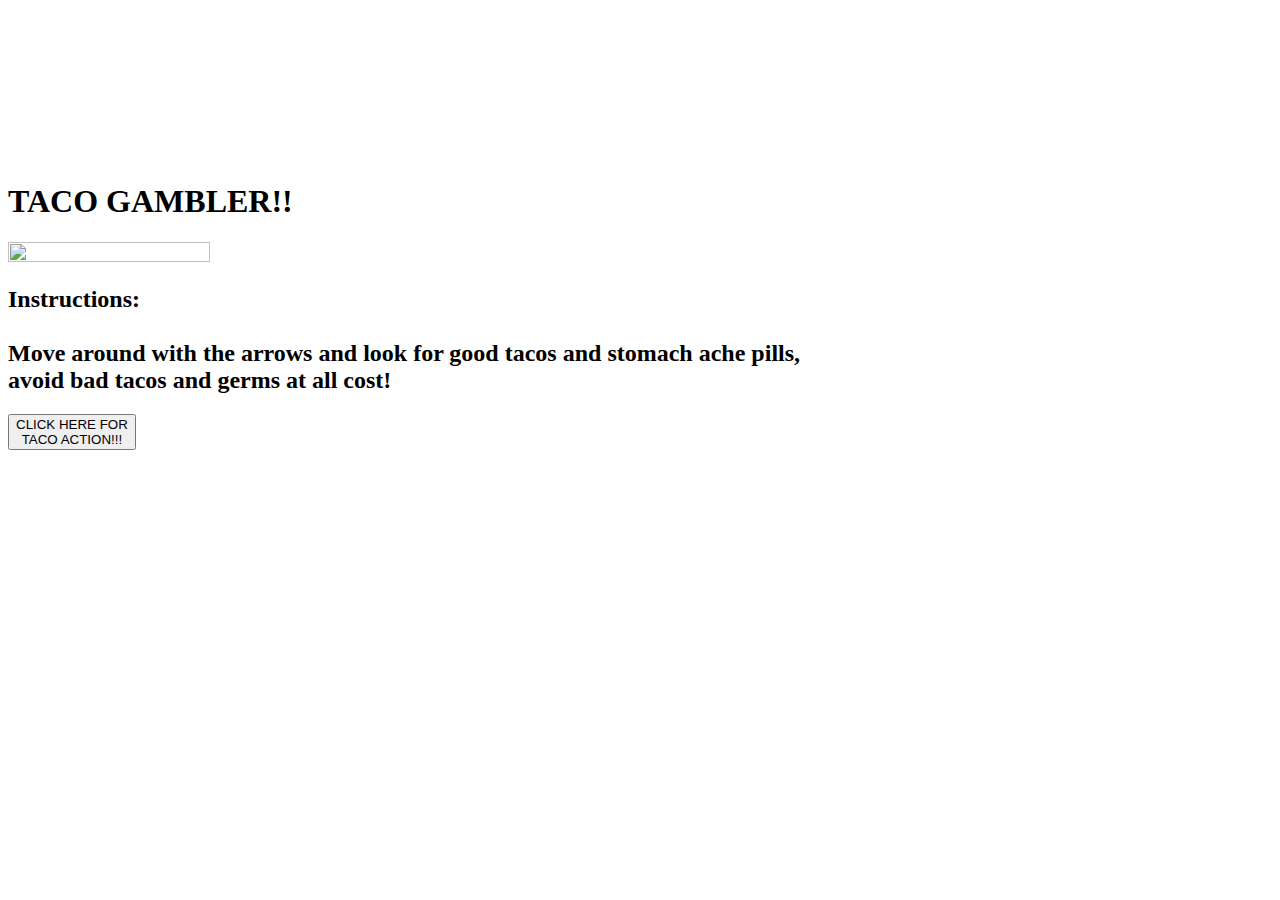
==== index.html @ 08a692bc "desperate commit" ====
<!DOCTYPE html>
  <html lang="en">
  <head>
    <meta charset="UTF-8">
    <meta name="viewport" content="width=device-width, initial-scale=1.0">
    <meta http-equiv="X-UA-Compatible" content="ie=edge">
    <link href="https://fonts.googleapis.com/css?family=Barrio&display=swap" rel="stylesheet">
    <link rel="stylesheet" href="style.css">
    <title>Taco Gambler</title>
  </head>
  <body>
    <div class="body">
      <!--FIRST SCREEN-->
      <div class="background">
        <canvas class="screen2">
        </canvas>
        <h1>TACO GAMBLER!!</h1>
        <img src="assets/sick-taco_burned.png" width="40%" height="40%" alt="">
        <h2>Instructions: <br> <br> Move around with the arrows and look for good tacos and stomach ache pills, <br> avoid bad tacos and germs at all cost!</h2>
        <button class="start-button">CLICK HERE FOR <br> TACO ACTION!!!</button>

        
        



    </div>
    
    <script src="main.js"></script>
  </body>
  </html>
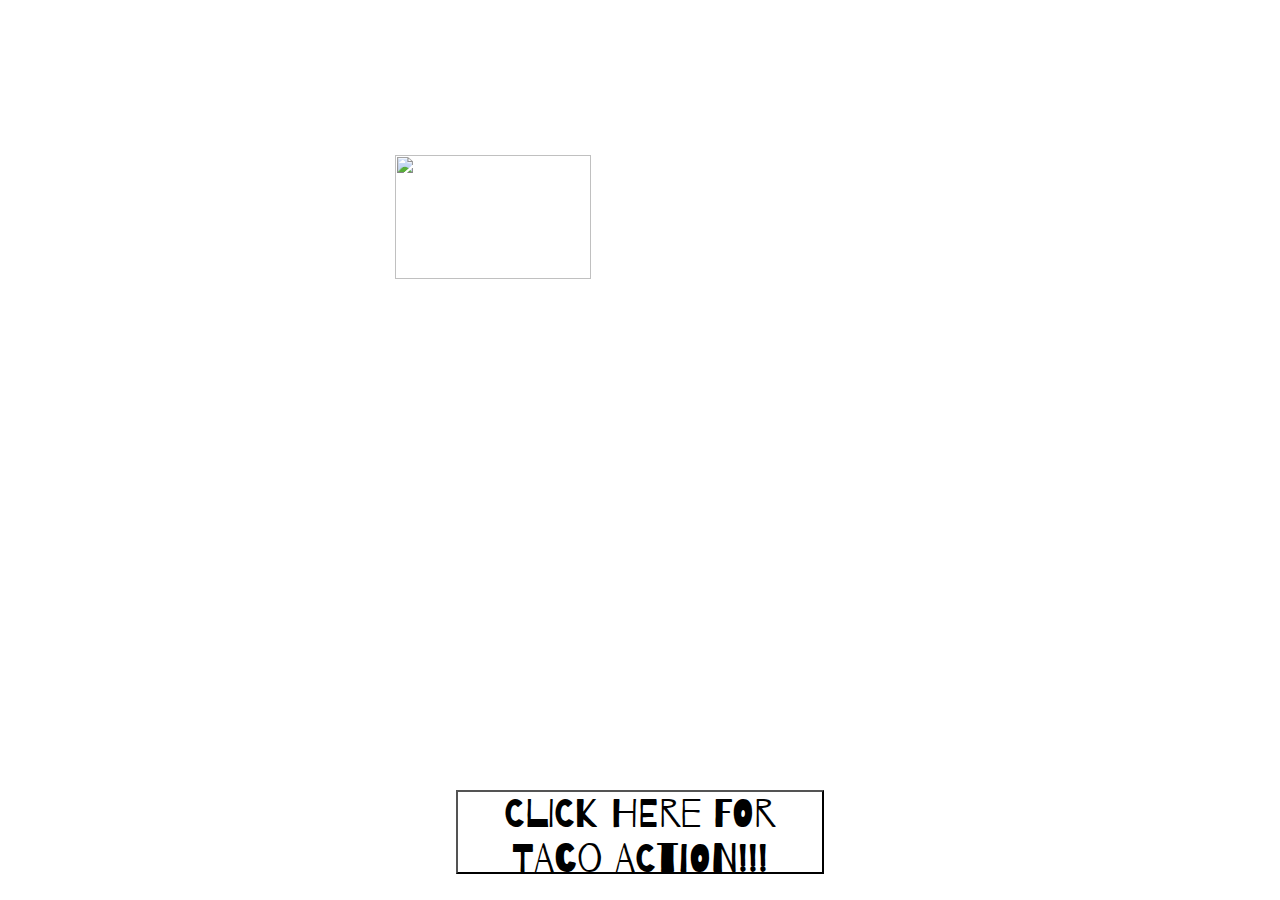
==== commit 9b40598d: "Working" ====
--- a/index.html
+++ b/index.html
@@ -1,31 +1,33 @@
-  <!DOCTYPE html>
-  <html lang="en">
-  <head>
-    <meta charset="UTF-8">
-    <meta name="viewport" content="width=device-width, initial-scale=1.0">
-    <meta http-equiv="X-UA-Compatible" content="ie=edge">
-    <link href="https://fonts.googleapis.com/css?family=Barrio&display=swap" rel="stylesheet">
-    <link rel="stylesheet" href="style.css">
-    <title>Taco Gambler</title>
-  </head>
-  <body>
-    <div class="body">
-      <!--FIRST SCREEN-->
-      <div class="background">
-        <canvas class="screen2">
-        </canvas>
-        <h1>TACO GAMBLER!!</h1>
-        <img src="assets/sick-taco_burned.png" width="40%" height="40%" alt="">
-        <h2>Instructions: <br> <br> Move around with the arrows and look for good tacos and stomach ache pills, <br> avoid bad tacos and germs at all cost!</h2>
-        <button class="start-button">CLICK HERE FOR <br> TACO ACTION!!!</button>
+<!DOCTYPE html>
+<html lang="en">
 
-        
-        
+<head>
+  <meta charset="UTF-8">
+  <meta name="viewport" content="width=device-width, initial-scale=1.0">
+  <meta http-equiv="X-UA-Compatible" content="ie=edge">
+  <link href="https://fonts.googleapis.com/css?family=Barrio&display=swap" rel="stylesheet">
+  <link rel="stylesheet" href="style.css">
+  <title>Taco Gambler</title>
+</head>
+
+<body>
+  <div class="body">
+    <!--FIRST SCREEN-->
+    <div class="background">
+      <canvas class="screen2">
+      </canvas>
+      <h1>TACO GAMBLER!!</h1>
+      <img src="./assets/sick-taco_burned.png" width="40%" height="40%" alt="">
+      <h2>Instructions: <br> <br> Move around with the arrows and look for good tacos and stomach ache pills, <br> avoid
+        bad tacos and germs at all cost!</h2>
+      <button class="start-button">CLICK HERE FOR <br> TACO ACTION!!!</button>
+
 
 
 
     </div>
-    
+
     <script src="main.js"></script>
-  </body>
-  </html>+</body>
+
+</html>
--- a/style.css
+++ b/style.css
@@ -0,0 +1,60 @@
+* {
+  margin: 0;
+  padding: 0;
+  font-family: 'Barrio', cursive;
+  font-size: 10px;
+}
+
+canvas {
+  display: none;
+  width: 95vw;
+  height: 100vh;
+  border: 10px solid red;
+
+}
+
+.background {
+  background-image: url('./assets/start-game-fondo.jpg');
+  background-size: cover;
+  height: 100vh;
+  width: 100%;
+  display: flex;
+  flex-direction: column;
+  justify-content: center;
+  align-items: center;
+  box-sizing: border-box;
+  padding: 2% 2.1%;
+  z-index: 0;
+}
+.background h1 {
+  margin: 3% 0;
+  color: white;
+  font-size: 5rem;
+  text-align: center;
+}
+.background h2 {
+  margin: 3% 0;
+  color: white;
+  font-size: 4rem;
+  text-align: center;
+  line-height: 5rem;
+
+}
+.start-button {
+  background-color: white;
+  box-shadow: navy;
+  width: 30%;
+  height: 10%;
+  display: initial;
+  font-size: 4rem;
+}
+
+
+canvas {
+  display: none;
+  width: 1200px;
+  height: 800px;
+  /* background-image: url(assets/taco_truck_illustration-01_2x.jpg); */
+  background-size: cover;
+
+}
